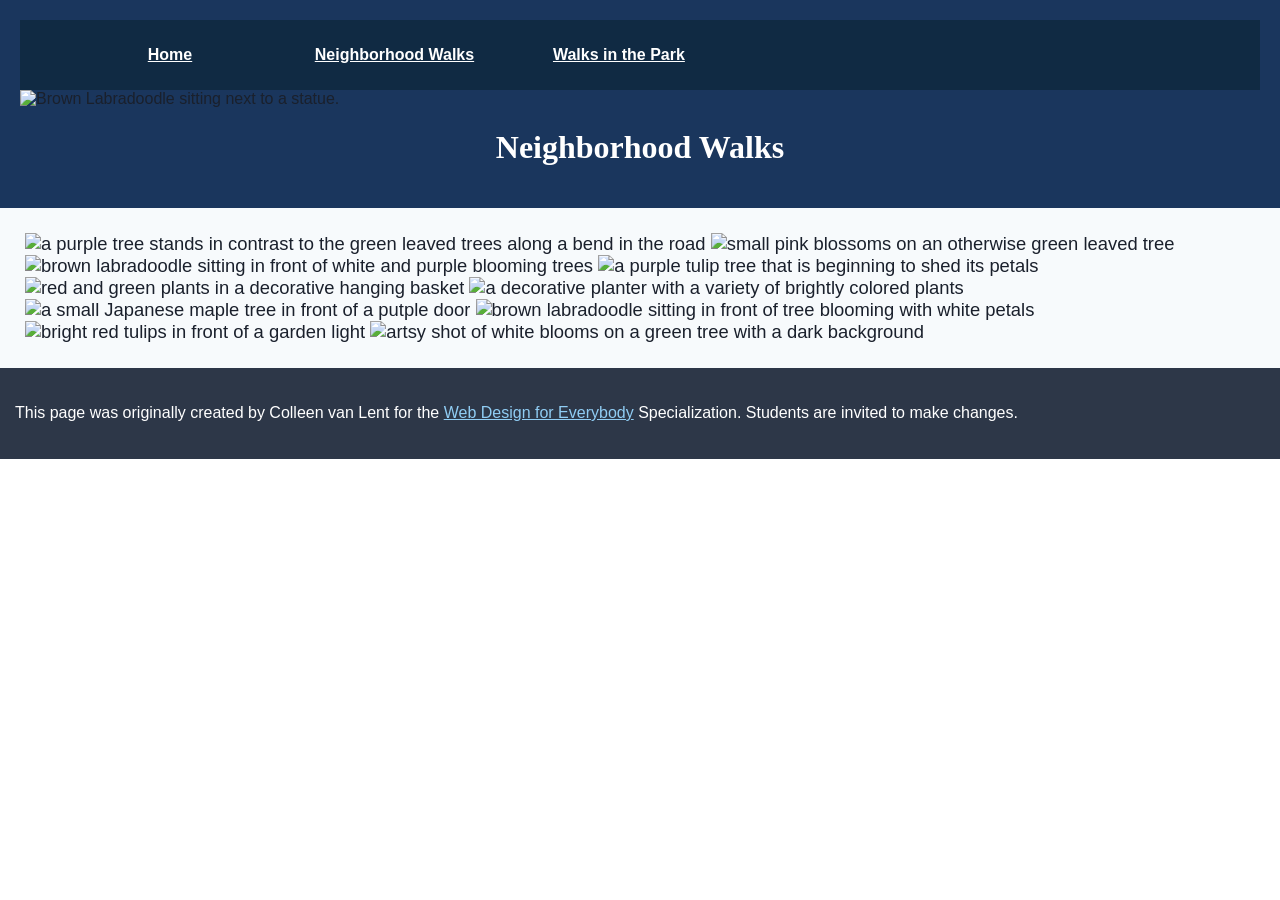
==== neighborhood.html @ c04f3c6c "Add files via upload" ====
<!DOCTYPE html>
<html lang="en">

<head>
  <meta charset="utf-8">
  <meta name="viewport" content="width=device-width">
  <title>Neighborhood Walk</title>
   <link rel="stylesheet" href="style.css">
</head>

<body>
  <header>
    <nav>
      <ul>
        <li><a href="index.html">Home</a></li>
        <li><a href="neighborhood.html">Neighborhood Walks</a></li>
        <li><a href="parks.html">Walks in the Park</a></li>
      </ul>
    </nav>
    <img src="images/BaconGallupPark.jpg" width="200" alt="Brown Labradoodle sitting next to a statue.">
    <h1>Neighborhood Walks</h1>
  </header>
  <main>
    <div>
      <img src="images/bend_in_the_road.png"
        alt="a purple tree stands in contrast to the green leaved trees along a bend in the road" width="100">
      <img src="images/pink_blossoms.png" alt="small pink blossoms on an otherwise green leaved tree" width="100">
      <img src="images/blooming_trees.png" alt="brown labradoodle sitting in front of white and purple blooming  trees"
        width="100">
      <img src="images/falling_petals.png" alt="a purple tulip tree that is beginning to shed its petals" width="100">
      <img src="images/hanging_plants.png" alt="red and green plants in a decorative hanging basket" width="100">
      <img src="images/potted_plants.png" alt="a decorative planter with a variety of brightly colored plants "
        width="100">
      <img src="images/red_maple.png" alt="a small Japanese maple tree in front of a putple door" width="100">
      <img src="images/tree_with_white_blooms.png"
        alt="brown labradoodle sitting in front of tree blooming with white petals" width="100">
      <img src="images/tulips.png" alt="bright red tulips in front of a garden light" width="100">
      <img src="images/white_buds_on_tree.png" alt="artsy shot of white blooms on a green tree with a dark background"
        width="100">
    </div>
  </main>
  <footer>
    <p>This page was originally created by Colleen van Lent for the <a
        href="https://www.coursera.org/specializations/web-design"> Web Design for Everybody</a> Specialization.
      Students are invited to make changes.</p>
  </footer>

</body>

</html>
---- style.css ----
body {
    font-family: 'Helvetica Neue', Arial, sans-serif;
    font-size: 16px;
    margin: 0;
    padding: 0;
    color: #1a202c;
}

header {
    background-color: #1a365d;
    padding: 20px;
}

nav {
    background-color: #102a43; 
    padding: 10px;
}

main {
    background-color: #f7fafc; 
    font-size: 1.15rem;      
    padding: 25px;
}

footer {
    background-color: #2d3748; 
    color: #ffffff;            
    padding: 15px;
}

li {
    display: inline-block;   
    width: 200px;            
    text-align: center;       
    list-style-type: none;     
    margin-right: 20px;        
}

h1 {
    text-align: center;               
    font-family: 'Georgia', Times, serif; 
    color: #ffffff;               
}

p {
    line-height: 1.8; 
}

nav a, nav a:link, nav a:visited {
    color: #ffffff !important;
    text-decoration: underline !important;
    font-weight: bold;
}

nav a:hover {
    text-decoration: none !important;
    color: #fbd38d !important; 
}


main a, main a:link, main a:visited {
    color: #1a365d !important;       
    text-decoration: underline !important;
    font-weight: bold;
}

main a:hover {
    color: #2b6cb0 !important;
}

footer a, footer a:link, footer a:visited {
    color: #90cdf4 !important;       
    text-decoration: underline !important;
}

footer a:hover {
    color: #ffffff !important;
}
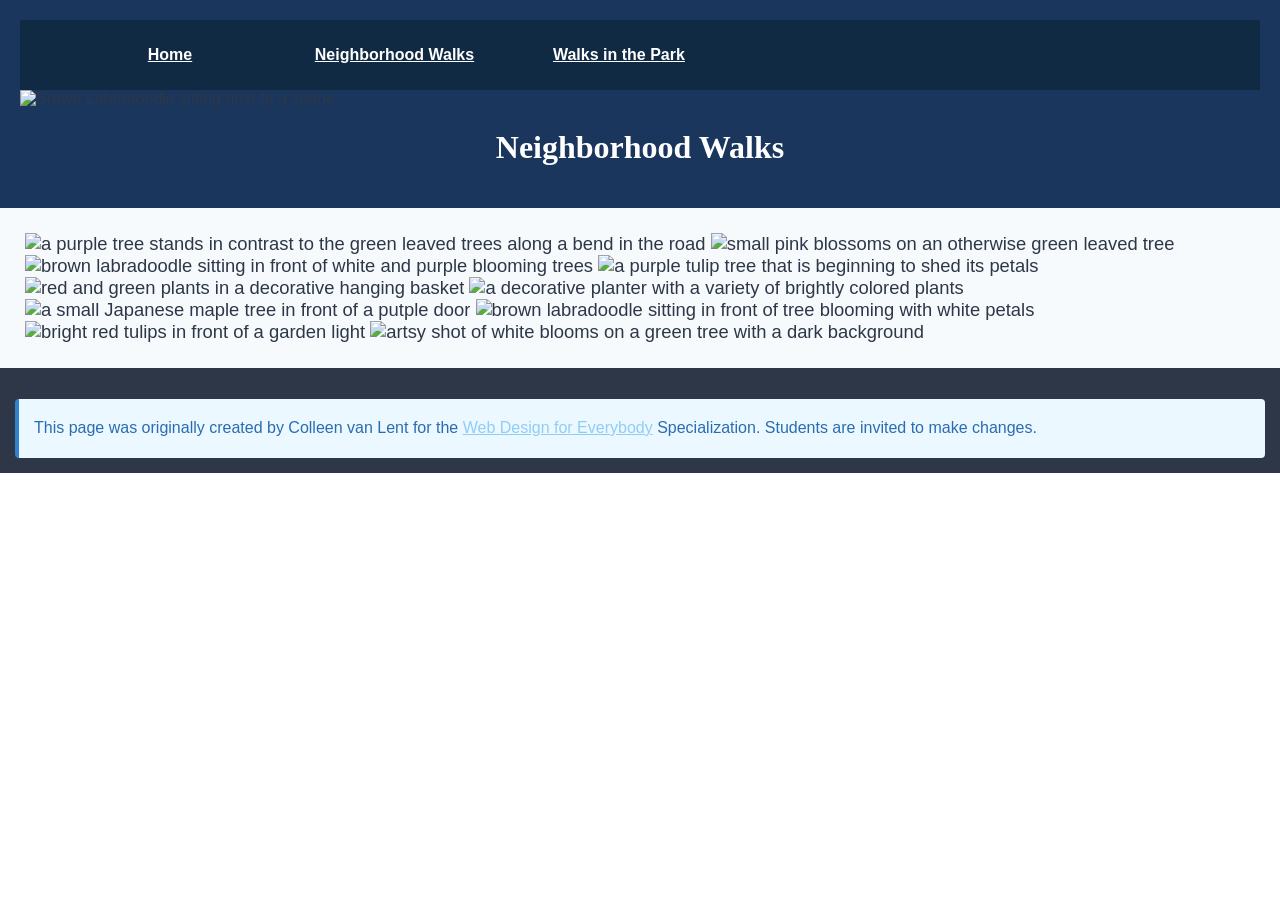
==== commit fb56f98f: "Update neighborhood.html" ====
--- a/neighborhood.html
+++ b/neighborhood.html
@@ -40,11 +40,11 @@
     </div>
   </main>
   <footer>
-    <p>This page was originally created by Colleen van Lent for the <a
+    <p class="highlight">This page was originally created by Colleen van Lent for the <a
         href="https://www.coursera.org/specializations/web-design"> Web Design for Everybody</a> Specialization.
       Students are invited to make changes.</p>
   </footer>
 
 </body>
 
-</html>+</html>
--- a/style.css
+++ b/style.css
@@ -3,7 +3,7 @@
     font-size: 16px;
     margin: 0;
     padding: 0;
-    color: #1a202c;
+    color: #2d3748;
 }
 
 header {
@@ -44,6 +44,22 @@
 
 p {
     line-height: 1.8; 
+    color: #4a5568;         
+    margin-bottom: 20px;     
+}
+
+footer p {
+    color: #e2e8f0;
+    margin-bottom: 0;
+}
+
+
+p.highlight {
+    background-color: #ebf8ff; 
+    border-left: 4px solid #3182ce; 
+    padding: 15px;            
+    border-radius: 4px;       
+    color: #2b6cb0;            
 }
 
 nav a, nav a:link, nav a:visited {
@@ -75,4 +91,4 @@
 
 footer a:hover {
     color: #ffffff !important;
-}+}
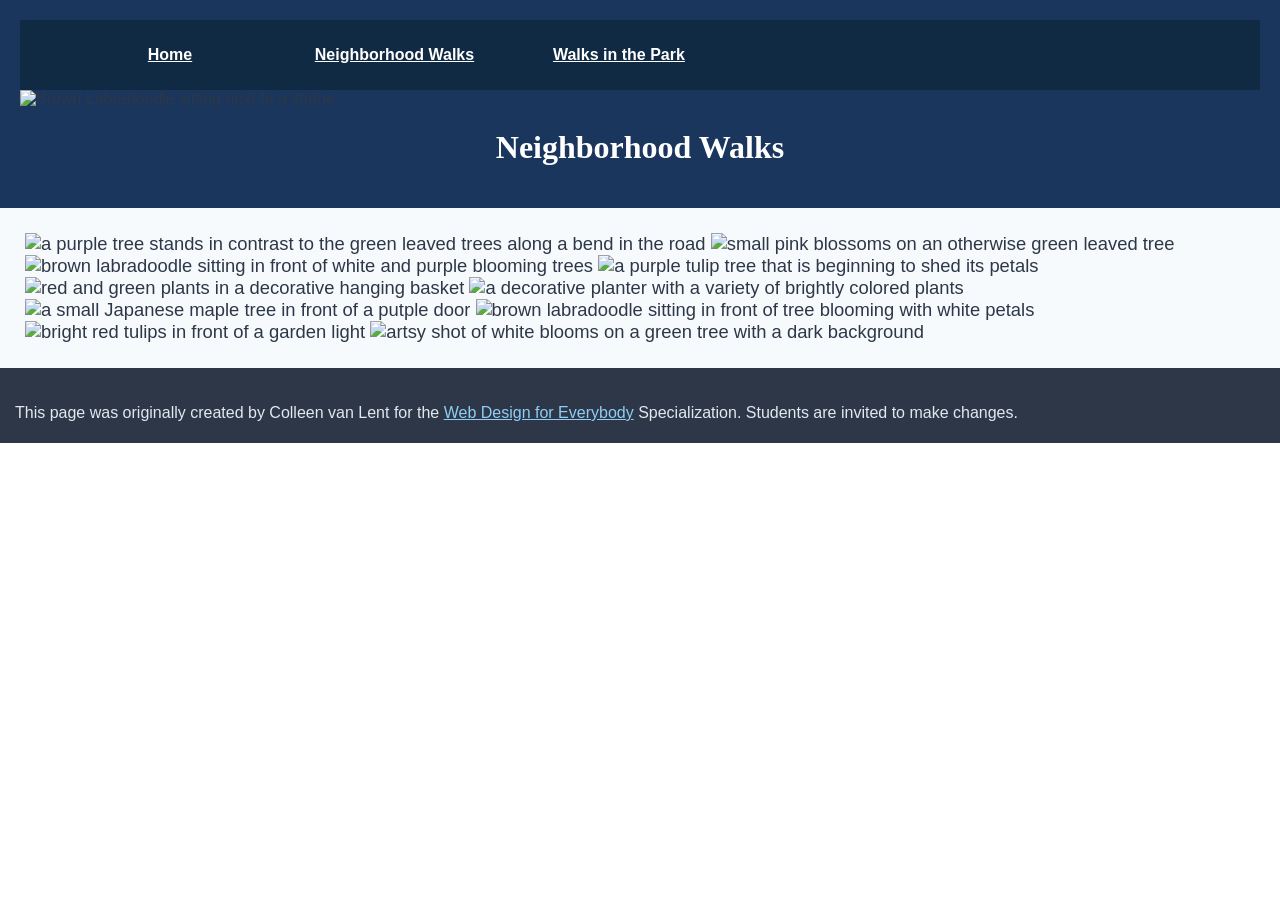
==== commit e6938d04: "Update neighborhood.html" ====
--- a/neighborhood.html
+++ b/neighborhood.html
@@ -40,7 +40,7 @@
     </div>
   </main>
   <footer>
-    <p class="highlight">This page was originally created by Colleen van Lent for the <a
+    <p>This page was originally created by Colleen van Lent for the <a
         href="https://www.coursera.org/specializations/web-design"> Web Design for Everybody</a> Specialization.
       Students are invited to make changes.</p>
   </footer>
